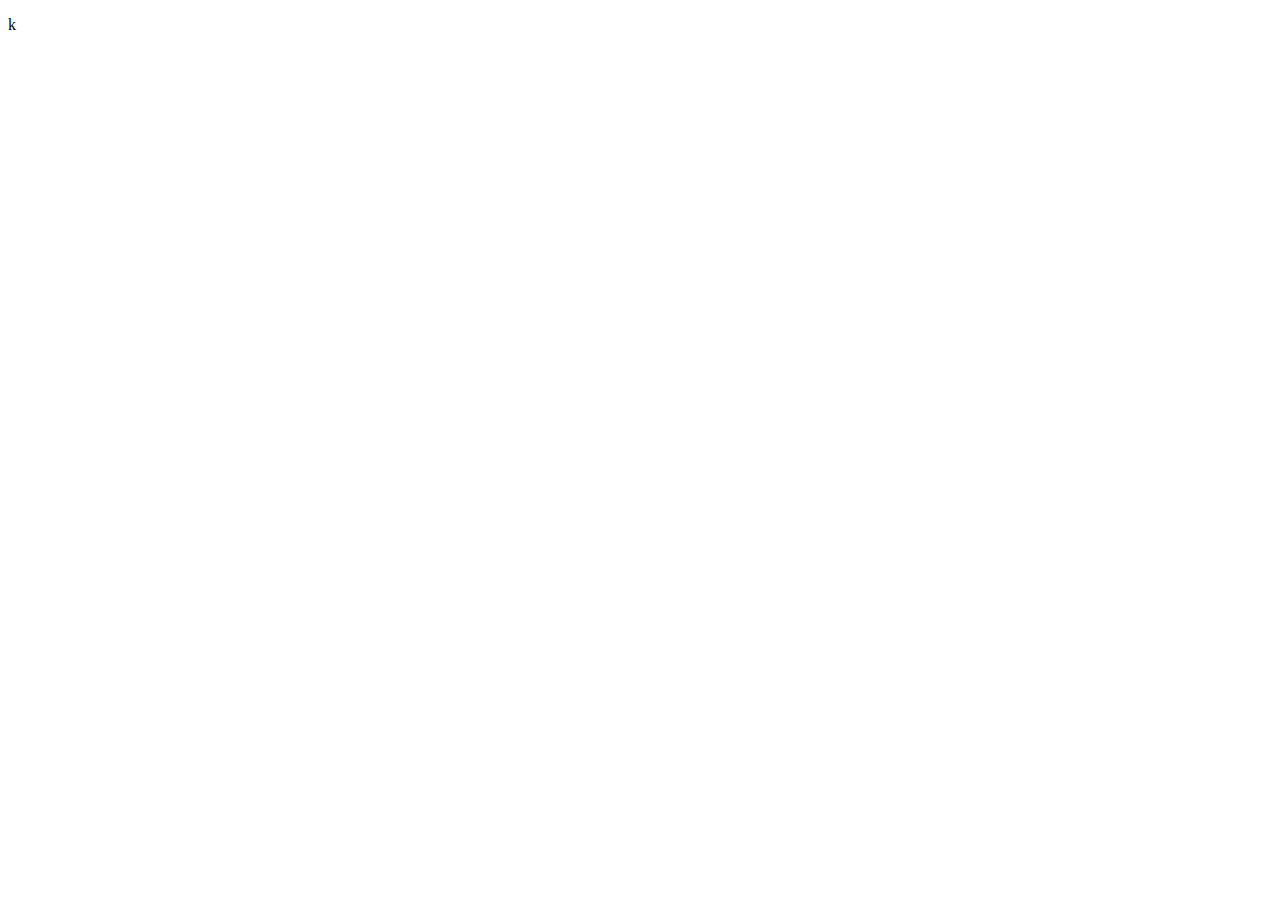
==== index.html @ d488c0e3 "Add files via upload" ====
<!DOCTYPE html>
<html lang="en">
<head>
    <meta charset="UTF-8">
    <meta name="viewport" content="width=device-width, initial-scale=1.0">
    <title>Document</title>
</head>
<body>
    <p>k</p>
</body>
</html>
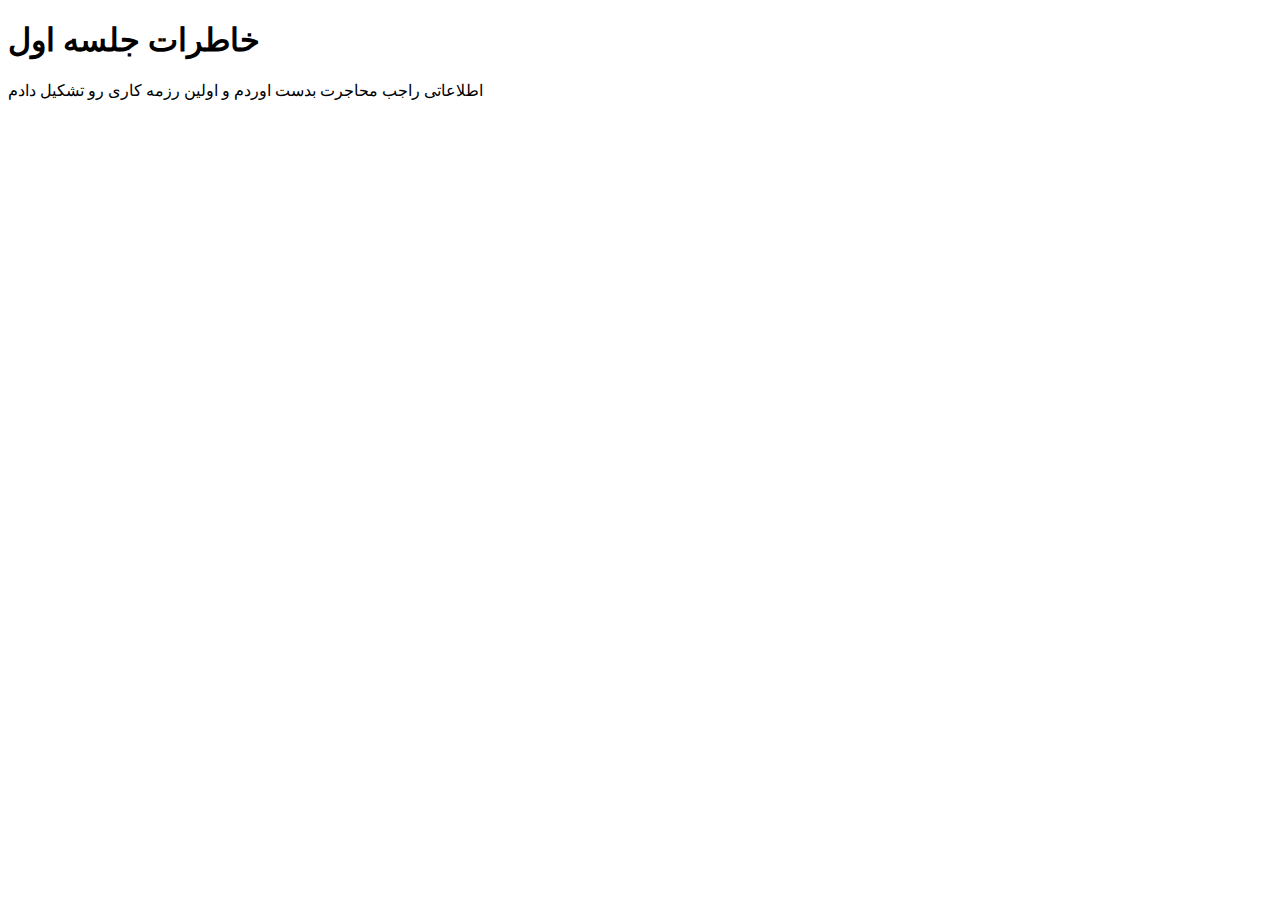
==== commit 98bf2e0b: "Add files via upload" ====
--- a/index.html
+++ b/index.html
@@ -6,6 +6,8 @@
     <title>Document</title>
 </head>
 <body>
-    <p>k</p>
+    <h1>خاطرات جلسه اول</h1>
+    <p>اطلاعاتی راجب محاجرت بدست اوردم و اولین رزمه کاری رو تشکیل دادم</p>
+    
 </body>
 </html>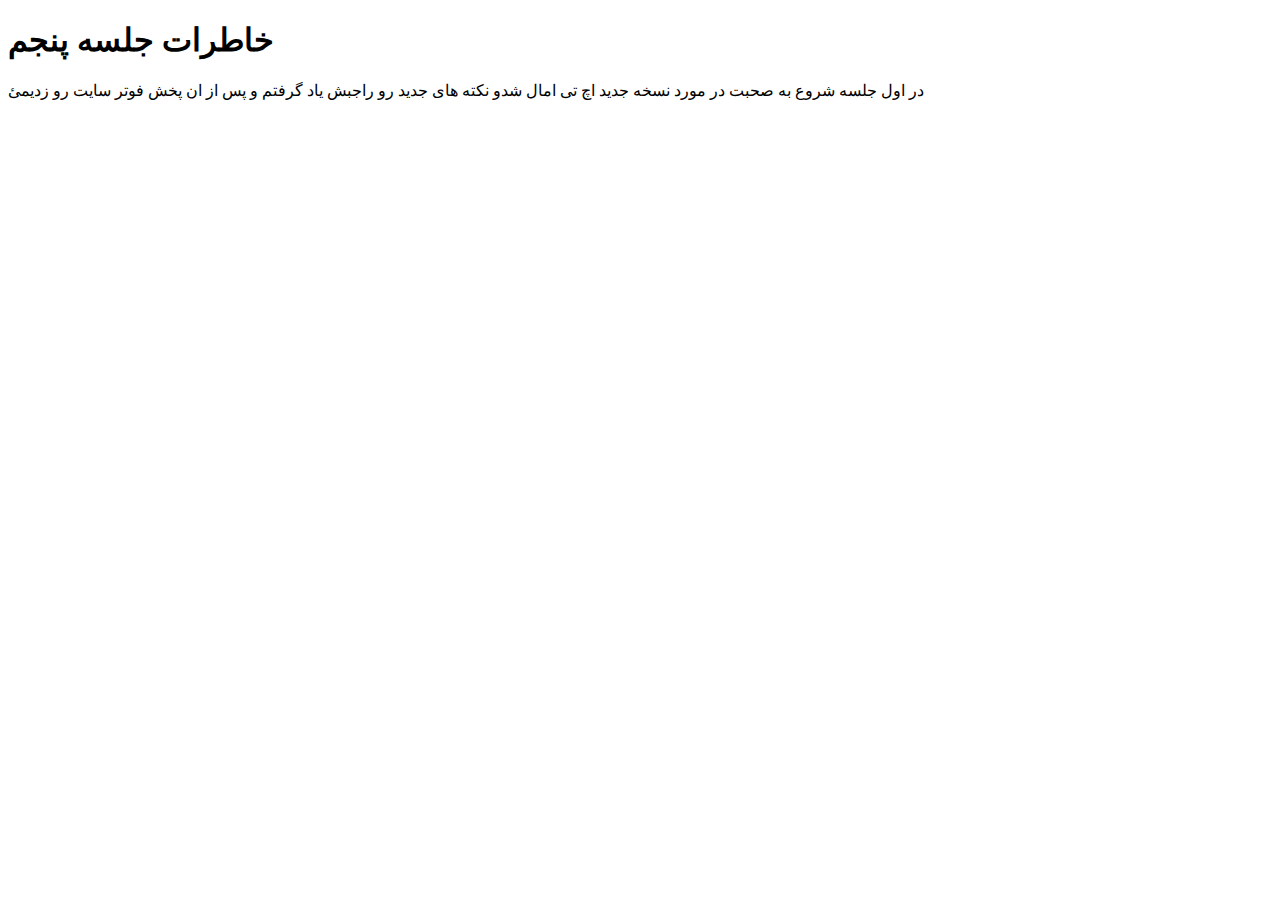
==== commit 7daa0d61: "جلسه پنجم" ====
--- a/index.html
+++ b/index.html
@@ -6,8 +6,7 @@
     <title>Document</title>
 </head>
 <body>
-    <h1>خاطرات جلسه اول</h1>
-    <p>اطلاعاتی راجب محاجرت بدست اوردم و اولین رزمه کاری رو تشکیل دادم</p>
-    
+    <h1>خاطرات جلسه پنجم</h1>
+    <p>در اول جلسه شروع  به صحبت در مورد نسخه جدید اچ تی امال شدو نکته های جدید رو راجبش یاد گرفتم و پس از ان پخش فوتر سایت رو زدیمئ </p>    
 </body>
 </html>